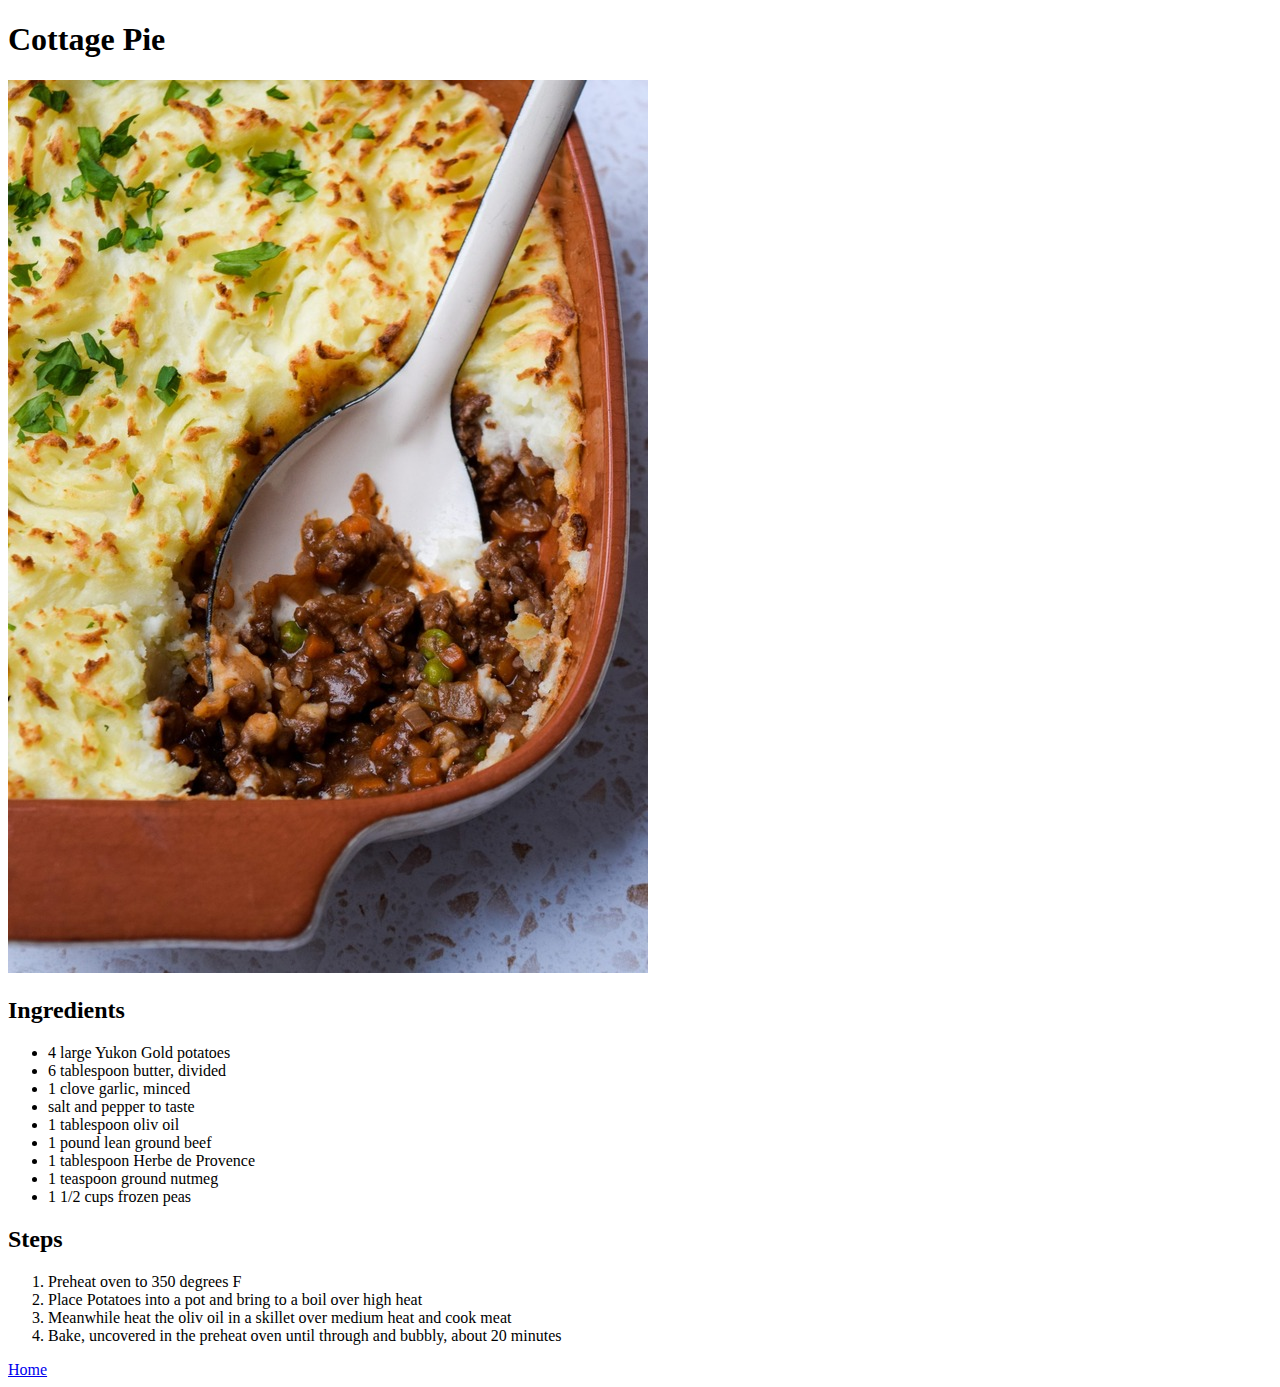
==== recipes/cottage.html @ 9debc00b "Add new pictures and fles. And put some modification on older files" ====
<!DOCTYPE html>
<html lang="en">
<head>
    <meta charset="UTF-8">
    <meta name="viewport" content="width=device-width, initial-scale=1.0">
    <title>Odin's Recipes</title>
</head>
<body>
    <h1>Cottage Pie</h1>
    <img src="../img/cottagepie.jpg" alt="A photo of a Cottage Pie" width="640" height="893">

    <h2>Ingredients</h2>
    <ul>
        <li>4 large Yukon Gold potatoes</li>
        <li>6 tablespoon butter, divided</li>
        <li>1 clove garlic, minced</li>
        <li>salt and pepper to taste</li>
        <li>1 tablespoon oliv oil</li>
        <li>1 pound lean ground beef</li>
        <li>1 tablespoon Herbe de Provence</li>
        <li>1 teaspoon ground nutmeg</li>
        <li>1 1/2 cups frozen peas</li>
    </ul>

    <h2>Steps</h2>
    <ol>
        <li>Preheat oven to 350 degrees F</li>
        <li>Place Potatoes into a pot and bring to a boil over high heat</li>
        <li>Meanwhile heat the oliv oil in a skillet over medium heat and cook meat</li>
        <li>Bake, uncovered in the preheat oven until through and bubbly, about 20 minutes</li>
    </ol>
    <a href="/index.html">Home</a>
</body>
</html>
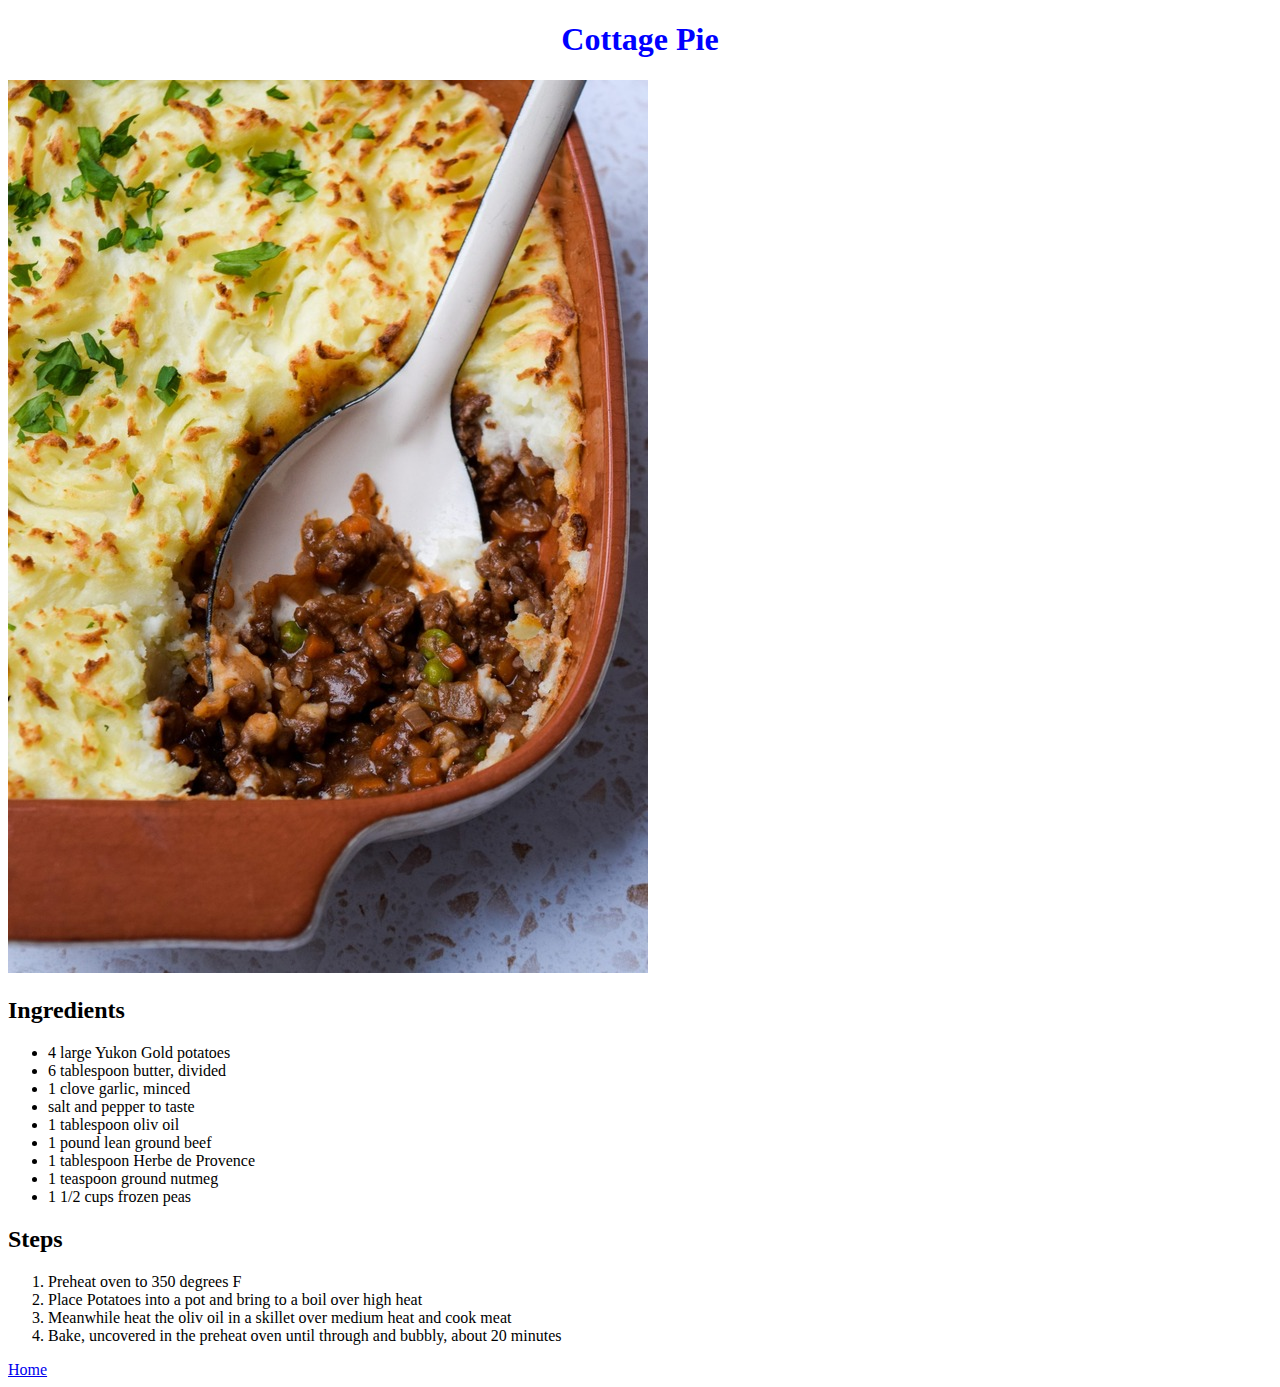
==== commit c08640f4: "Add the CSS part into the project" ====
--- a/recipes/cottage.html
+++ b/recipes/cottage.html
@@ -3,6 +3,7 @@
 <head>
     <meta charset="UTF-8">
     <meta name="viewport" content="width=device-width, initial-scale=1.0">
+    <link rel="stylesheet" href="../css/styles.css">
     <title>Odin's Recipes</title>
 </head>
 <body>
--- a/css/styles.css
+++ b/css/styles.css
@@ -0,0 +1,5 @@
+h1 {
+    text-align: center;
+    color: blue
+}
+
